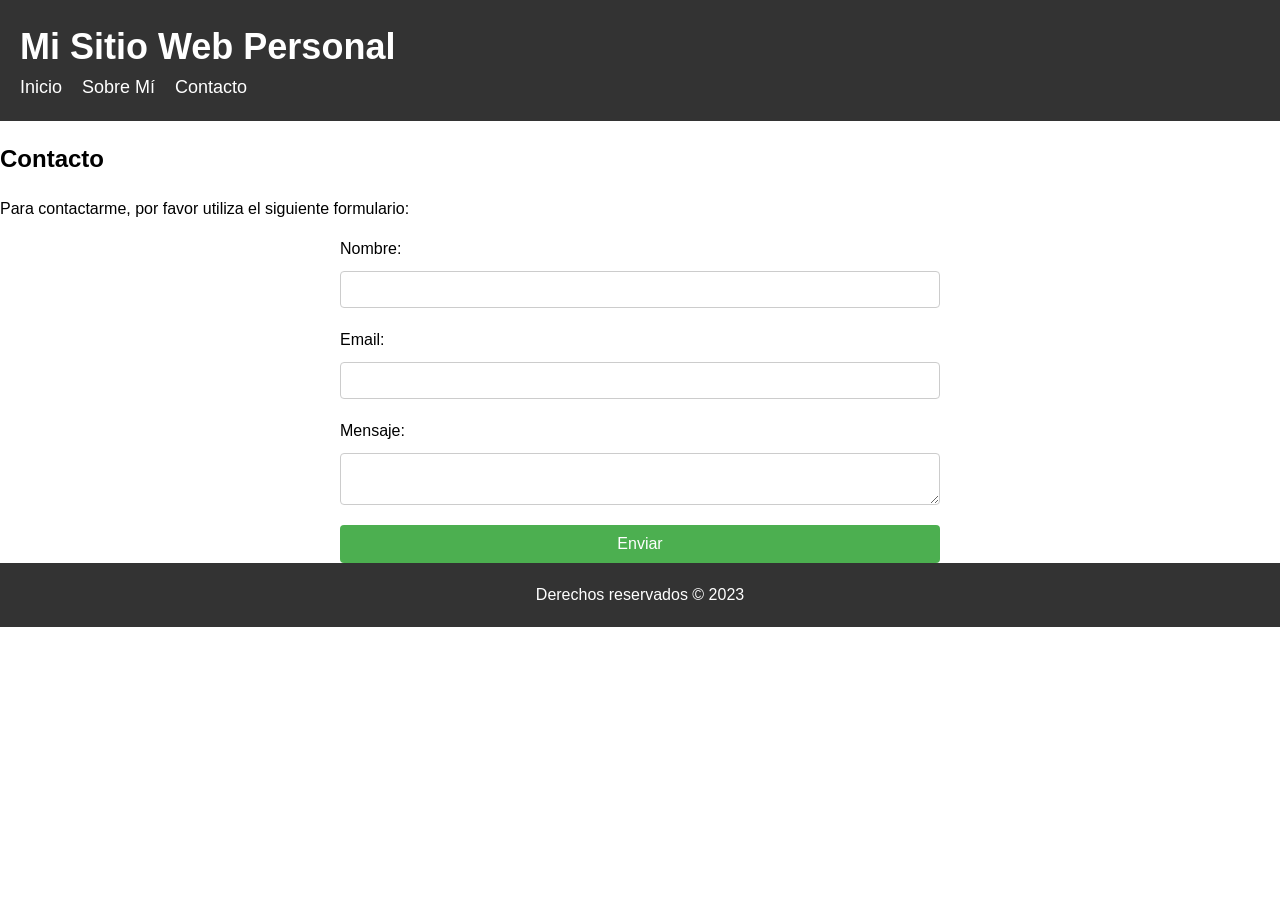
==== contacto.html @ 0e66dab8 "se agregan nuevos ficheros al repositorio" ====
<!DOCTYPE html>
<html>
  <head>
    <title>Contacto - Mi Sitio Web Personal</title>
    <link rel="stylesheet" href="estilos.css">
  </head>
  <body>
    <header>
      <h1>Mi Sitio Web Personal</h1>
      <nav>
        <ul>
          <li><a href="index.html">Inicio</a></li>
          <li><a href="sobre-mi.html">Sobre Mí</a></li>
          <li><a href="contacto.html">Contacto</a></li>
        </ul>
      </nav>
    </header>

    <main>
      <section id="contacto">
        <h2>Contacto</h2>
        <p>Para contactarme, por favor utiliza el siguiente formulario:</p>
        <form action="enviar.php" method="post">
          <label for="nombre">Nombre:</label>
          <input type="text" id="nombre" name="nombre" required>

          <label for="email">Email:</label>
          <input type="email" id="email" name="email" required>

          <label for="mensaje">Mensaje:</label>
          <textarea id="mensaje" name="mensaje" required></textarea>

          <button type="submit">Enviar</button>
        </form>
      </section>
    </main>

    <footer>
      <p>Derechos reservados © 2023</p>
    </footer>
  </body>
</html>
---- estilos.css ----
/* Estilos generales */
body {
  font-family: Arial, sans-serif;
  font-size: 16px;
  line-height: 1.5;
  margin: 0;
  padding: 0;
}

/* Estilos para la sección "Inicio" */
#inicio {
  background-color: #f2f2f2;
  padding: 50px;
}

#inicio h2 {
  font-size: 36px;
  margin-bottom: 20px;
}

#inicio p {
  font-size: 18px;
  color: #555;
}

/* Estilos para la sección "Sobre Mí" */
#sobre-mi {
  padding: 50px;
}

#sobre-mi h2 {
  font-size: 36px;
  margin-bottom: 20px;
}

#sobre-mi p {
  font-size: 18px;
  color: #555;
  line-height: 1.5;
}

/* Estilos para el encabezado */
header {
  background-color: #333;
  color: #fff;
  padding: 20px;
}

header h1 {
  font-size: 36px;
  margin: 0;
}

nav ul {
  margin: 0;
  padding: 0;
  list-style: none;
  display: flex;
}

nav li {
  margin-right: 20px;
}

nav li:last-child {
  margin-right: 0;
}

nav a {
  color: #fff;
  text-decoration: none;
  font-size: 18px;
}

nav a:hover {
  text-decoration: underline;
}

/* Estilos para el pie de página */
footer {
  background-color: #333;
  color: #fff;
  padding: 20px;
  text-align: center;
}

footer p {
  margin: 0;
  font-size: 16px;
}

form {
  max-width: 600px;
  margin: 0 auto;
  display: flex;
  flex-direction: column;
}

label {
  margin-bottom: 10px;
}

input, textarea {
  padding: 10px;
  border: 1px solid #ccc;
  border-radius: 4px;
  margin-bottom: 20px;
}

button {
  background-color: #4CAF50;
  color: white;
  padding: 10px;
  border: none;
  border-radius: 4px;
  cursor: pointer;
  font-size: 16px;
}

button:hover {
  background-color: #3e8e41;
}
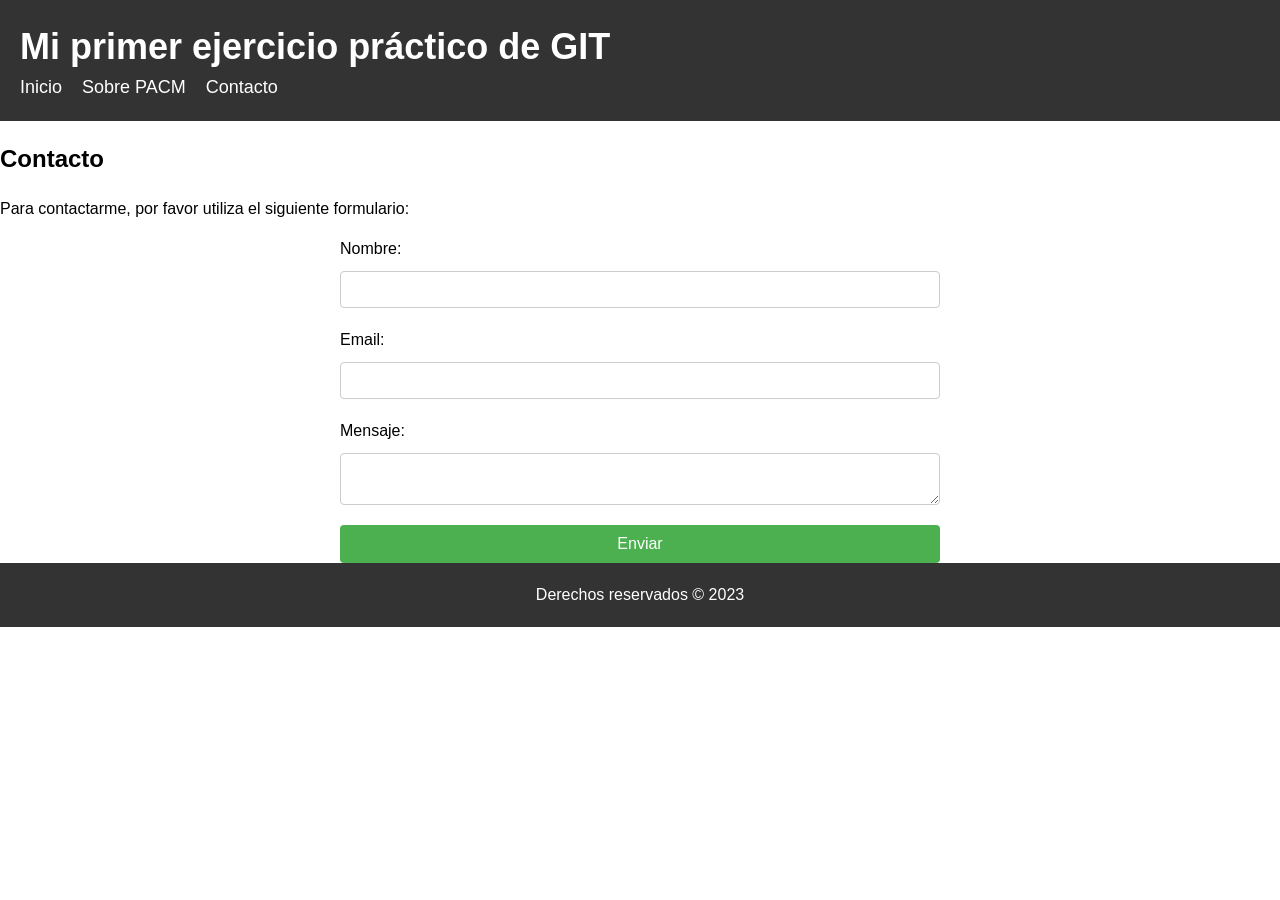
==== commit 79577a3f: "Se cambia el header y se agrega la sigla del sobre mí" ====
--- a/contacto.html
+++ b/contacto.html
@@ -1,16 +1,16 @@
 <!DOCTYPE html>
 <html>
   <head>
-    <title>Contacto - Mi Sitio Web Personal</title>
+    <title>Contacto - Ejercicio 1 PACM</title>
     <link rel="stylesheet" href="estilos.css">
   </head>
   <body>
     <header>
-      <h1>Mi Sitio Web Personal</h1>
+      <h1>Mi primer ejercicio práctico de GIT</h1>
       <nav>
         <ul>
           <li><a href="index.html">Inicio</a></li>
-          <li><a href="sobre-mi.html">Sobre Mí</a></li>
+          <li><a href="sobre-mi.html">Sobre PACM</a></li>
           <li><a href="contacto.html">Contacto</a></li>
         </ul>
       </nav>
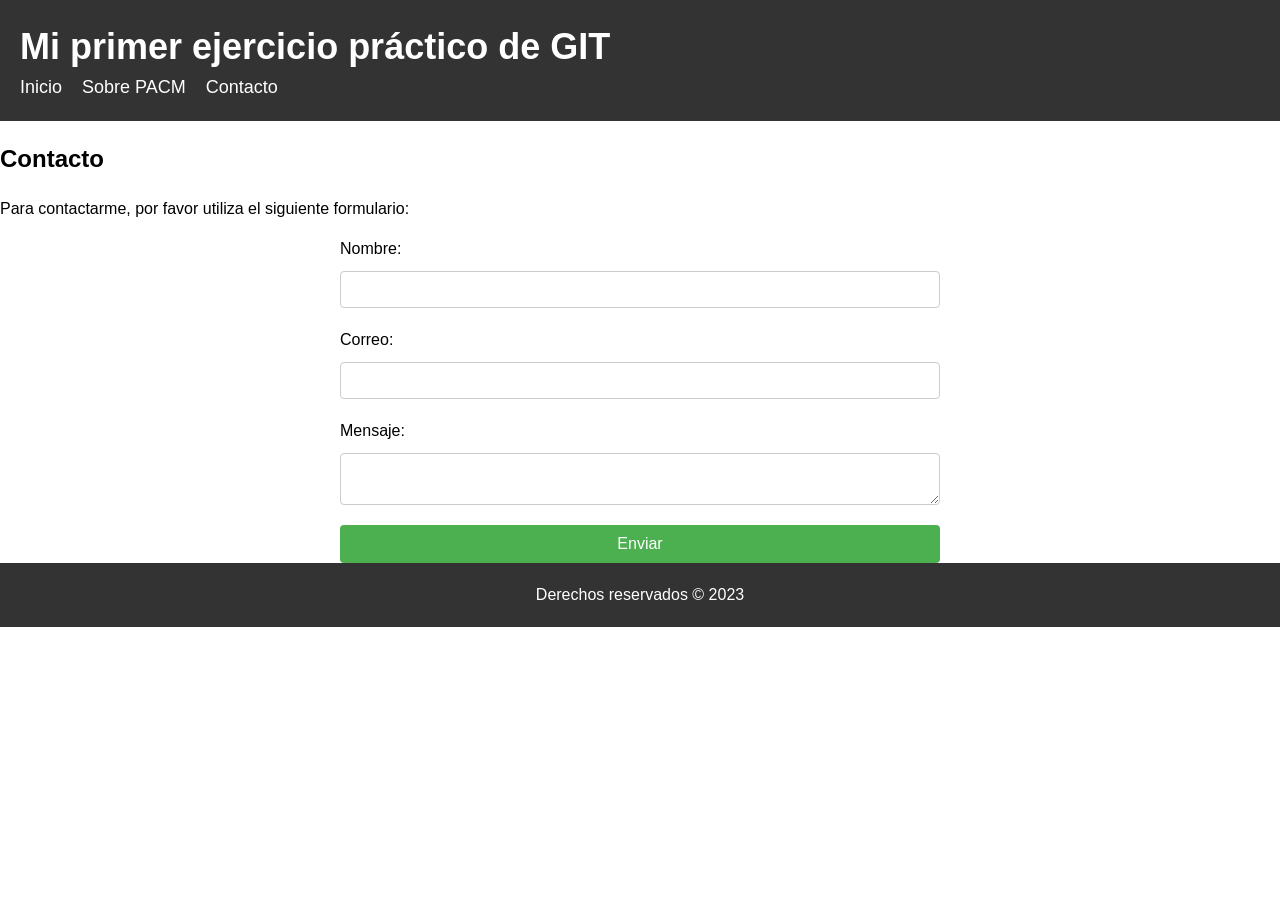
==== commit 4d04e523: "Se cambia email por correo" ====
--- a/contacto.html
+++ b/contacto.html
@@ -24,7 +24,7 @@
           <label for="nombre">Nombre:</label>
           <input type="text" id="nombre" name="nombre" required>
 
-          <label for="email">Email:</label>
+          <label for="email">Correo:</label>
           <input type="email" id="email" name="email" required>
 
           <label for="mensaje">Mensaje:</label>
